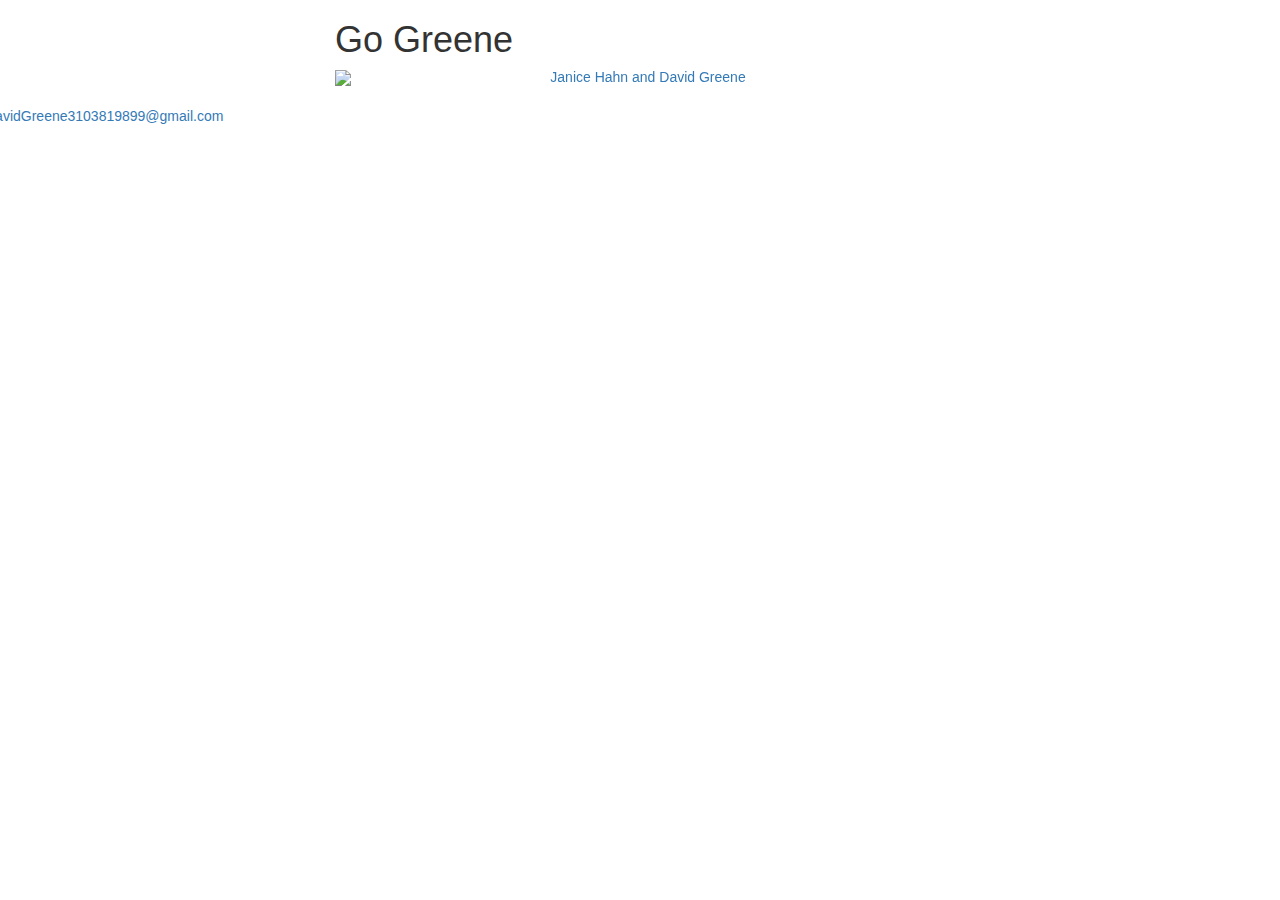
==== recommendations.html @ 00a84784 "Added publications and recommendations" ====
<!DOCTYPE html PUBLIC "-//W3C//DTD XHTML 1.0 Transitional//EN" "http://www.w3.org/TR/xhtml1/DTD/xhtml1-transitional.dtd">
<html xmlns="http://www.w3.org/1999/xhtml">
<head><link rel="shortcut icon" href="/favicon.ico" type="image/x-icon">
<link rel="icon" href="/favicon.ico" type="image/x-icon">
<meta http-equiv="Content-Type" content="text/html; charset=iso-8859-1" />
<title>Go Greene Recommendations</title>
<link href="http://gogreene.us/css/stylesheets.css" rel="stylesheet" type="text/css" />
    <meta charset="utf-8" />
    <meta name="viewport" content="width=device-width, initial-scale=1.0">
		<meta name="description" content="A website by David Greene featuring Application Development, Analysis, and Communications.">
		<meta name="keywords" content="interactive, 3D, demo, David Greene, three.js, GoGreene, politiships, sphere, helix, table, grid, javascript, asp.net, c#, mvc, repository, mvvm, view model, knockout.js, agile, unit test, refactor, jquery, responsive">
<!-- Latest compiled and minified CSS -->
<script src="http://code.jquery.com/jquery-2.0.3.min.js"></script>
<script src="http://code.jquery.com/ui/1.10.0/jquery-ui.min.js"></script>    

<link rel="stylesheet" href="http://netdna.bootstrapcdn.com/bootstrap/3.0.3/css/bootstrap.min.css">

<!-- Optional theme -->
<link rel="stylesheet" href="http://netdna.bootstrapcdn.com/bootstrap/3.0.3/css/bootstrap-theme.min.css">

<!-- Latest compiled and minified JavaScript -->
<script src="http://netdna.bootstrapcdn.com/bootstrap/3.0.3/js/bootstrap.min.js"></script>
    <link href="css/stylish-portfolio.css" rel="stylesheet">
    <link href="font-awesome/css/font-awesome.min.css" rel="stylesheet">

</head>
<body>
    <div id="top" class="col-md-6 col-md-offset-3 text-left">

	<h1 class="yellowgreenflat" >Go Greene</h1>
</div>
<div class="container-fluid">
    	<div class="row">
						<div class=" col-md-6 col-md-offset-3 text-center ">
							<div id="overviewCarousel" class="carousel slide "  data-ride="carousel">
								<div class="carousel-inner">
									<div class="item active">
										<a href="http://gogreene.us" ><img src="http://gogreene.us/images/870x268-1-jh-q.jpg" class="img-responsive" alt="Janice Hahn and David Greene" > </a>
									</div>
									<div class="item">
										<a href="http://gogreene.us" ><img src="http://gogreene.us/images/870x268-1-jh-q.jpg" class="img-responsive" alt="Janice Hahn and David Greene"> </a>
									</div>
									<div class="item">
										<a href="http://gogreene.us" ><img src="http://gogreene.us/images/870x268-1-jh-q.jpg" class="img-responsive" alt="Janice Hahn and David Greene"></a>
									</div>
									<div class="item">
										<a href="http://gogreene.us" ><img src="http://gogreene.us/images/870x268-1-jh-q.jpg" class="img-responsive" alt="Janice Hahn and David Greene"></a>
									</div>
									<div class="item">
										<a href="http://gogreene.us" ><img src="http://gogreene.us/images/870x268-1-jh-q.jpg" class="img-responsive" alt="Janice Hahn and David Greene"></a> 
									</div>
									<div class="item">
										<a href="http://gogreene.us" ><img src="http://gogreene.us/images/870x268-3-jb-q.jpg" class="img-responsive" alt="Joe Busciano Jimmy Kimmel Eric Garcetti David Greene"></a> 
									</div>
									<div class="item">
										<a href="http://gogreene.us" ><img src="http://gogreene.us/images/870x268-3-jb-q.jpg" class="img-responsive" alt="Joe Busciano Jimmy Kimmel Eric Garcetti David Greene"></a> 
									</div>
									<div class="item">
										<a href="http://gogreene.us" ><img src="http://gogreene.us/images/870x268-3-jb-q.jpg" class="img-responsive" alt="Joe Busciano Jimmy Kimmel Eric Garcetti David Greene"></a> 
									</div>
									<div class="item">
										<a href="http://gogreene.us" ><img src="http://gogreene.us/images/870x268-4-jc-q.jpg" class="img-responsive" alt="James Carradine David Greene"> </a>
									</div>
									<div class="item">
										<a href="http://gogreene.us" ><img src="http://gogreene.us/images/870x268-4-jc-q.jpg" class="img-responsive" alt="James Carradine David Greene"> </a>
									</div>
									<div class="item">
										<a href="http://gogreene.us" ><img src="http://gogreene.us/images/870x268-5-rg-q.jpg" class="img-responsive" alt="Ron Galperin David Greene"> </a>
									</div>
									<div class="item">
										<a href="http://gogreene.us" ><img src="http://gogreene.us/images/870x268-5-rg-q.jpg" class="img-responsive" alt="Ron Galperin David Greene"> </a>
									</div>
									<div class="item">
										<a href="http://gogreene.us" ><img src="http://gogreene.us/images/870x268-5-rg-q.jpg" class="img-responsive" alt="Ron Galperin David Greene"> </a>
									</div>
									<div class="item">
										<a href="http://gogreene.us" ><img src="http://gogreene.us/images/870x268-5-rg-q.jpg" class="img-responsive" alt="Ron Galperin David Greene"> </a>
									</div>
									<div class="item">
										<a href="http://gogreene.us" ><img src="http://gogreene.us/images/870x268-5-rg-q.jpg" class="img-responsive" alt="Ron Galperin David Greene"> </a>
									</div>
									<div class="item">
										<a href="http://gogreene.us" ><img src="http://gogreene.us/images/870x268-5-rg-q.jpg" class="img-responsive" alt="Ron Galperin David Greene"> </a>
									</div>
								</div><!-- inner carousel -->
							</div><!-- inner carousel -->
						</div><!-- col -->
					</div><!-- row-->
				</div><!-- col -->
		</div><!-- row -->
		<div class="row">
			<div id="content">
			<!--<img src="http://gogreene.us/images/leaf.png" width="150" height="113" align="left" style="margin-right:10px;" /><span class="blue"></span><br/>-->
				<div class="yellowgreenflat text-left"  >
					<p class="text-left footer"></br><a href="mailto:DavidGreene3103819899@gmail.com">DavidGreene3103819899@gmail.com</a></p>
				</div>
		</div>
	
</div><!-- container-fluid -->


</body>
<script>
<!--   $(window).load(function () {
        $('#overviewCarousel').carousel({
            interval: 800 /*8000*/
        })
    });
	-->
	
	$("#myTab a").click(fun footerction(e){
        e.preventDefault();
        $(this).tab('show');
    });


</script>

</html>
---- css/stylish-portfolio.css ----
/* Global Styles */

html,
body {
  height: 100%;
  width: 100%;
}

.vert-text {
  display: table-cell;
  vertical-align: middle;
  text-align: center;
}

.vert-text h1 {
  padding: 0;
  margin: 0;
  font-size: 4.5em;
  font-weight: 700;
}

/* Side Menu */

#sidebar-wrapper {
  margin-right: -250px;
  right: 0;
  width: 250px;
  background: #000;
  position: fixed;
  height: 100%;
  overflow-y: auto;
  z-index: 1000;
  -webkit-transition: all 0.4s ease 0s;
  -moz-transition: all 0.4s ease 0s;
  -ms-transition: all 0.4s ease 0s;
  -o-transition: all 0.4s ease 0s;
  transition: all 0.4s ease 0s;
}

.sidebar-nav {
  position: absolute;
  top: 0;
  width: 250px;
  list-style: none;
  margin: 0;
  padding: 0;
}

.sidebar-nav li {
  line-height: 40px;
  text-indent: 20px;
}

.sidebar-nav li a {
  color: #999999;
  display: block;
  text-decoration: none;
}

.sidebar-nav li a:hover {
  color: #fff;
  background: rgba(255,255,255,0.2);
  text-decoration: none;
}

.sidebar-nav li a:active,
.sidebar-nav li a:focus {
  text-decoration: none;
}

.sidebar-nav > .sidebar-brand {
  height: 55px;
  line-height: 55px;
  font-size: 18px;
}

.sidebar-nav > .sidebar-brand a {
  color: #999999;
}

.sidebar-nav > .sidebar-brand a:hover {
  color: #fff;
  background: none;
}

#menu-toggle {
  top: 0;
  right: 0;
  position: fixed;
  z-index: 1;
}

#sidebar-wrapper.active {
  right: 250px;
  width: 250px;
  -webkit-transition: all 0.4s ease 0s;
  -moz-transition: all 0.4s ease 0s;
  -ms-transition: all 0.4s ease 0s;
  -o-transition: all 0.4s ease 0s;
  transition: all 0.4s ease 0s;
}

.toggle {
  margin: 5px 5px 0 0;
}

/* Full Page Image Header Area */

.header {
  display: table;
  height: 100%;
  width: 100%;
  position: relative;
  background: url(../img/bg.jpg) no-repeat center center fixed; 
  -webkit-background-size: cover;
  -moz-background-size: cover;
  -o-background-size: cover;
  background-size: cover;
}

/* Intro */

.intro {
  padding: 50px 0;
}

/* Services */

.services {
  background: #7fbbda;
  padding: 50px 0;
  color: #ffffff;
}

.service-item {
  margin-bottom: 15px;
}

i.service-icon {
  border: 3px solid #ffffff;
  border-radius: 50%;
  display: inline-block;
  font-size: 56px;
  width: 140px;
  height: 140px;
  line-height: 136px;
  vertical-align: middle; 
  text-align: center;
}

/* Callout */

.callout {
  color: #ffffff;
  display: table;
  height: 400px;
  width: 100%;
  background: url(../img/callout.jpg) no-repeat center center fixed; 
  -webkit-background-size: cover;
  -moz-background-size: cover;
  -o-background-size: cover;
  background-size: cover;
}

/* Portfolio */

.portfolio {
  padding: 50px 0;
}

.portfolio-item {
  margin-bottom: 25px;
}

.img-portfolio {
  margin: 0 auto;
}


/* Call to Action */

.call-to-action {
  color: #ffffff;
  background: #0a5175;
  padding: 50px 0;
}

.call-to-action .btn {
  margin: 10px;
}

/* Map */

.map {
  height: 500px;
}

/* Footer */

footer {
  padding: 100px 0;
}

.top-scroll {
  margin-top: 50px;
}

.top-scroll a {
  text-decoration: none;
  color: inherit;
}

i.scroll {
  color: #333333;
}

i.scroll:hover {
  color: #0a5175;
}
/* Responsive */

@media (max-width: 768px) {
	
  .header {
	background: url(../img/bg.jpg) no-repeat center center scroll; 
  }

  .callout {
	background: url(../img/callout.jpg) no-repeat center center scroll; 
  }

  .map {
	height: 75%;
  }

}
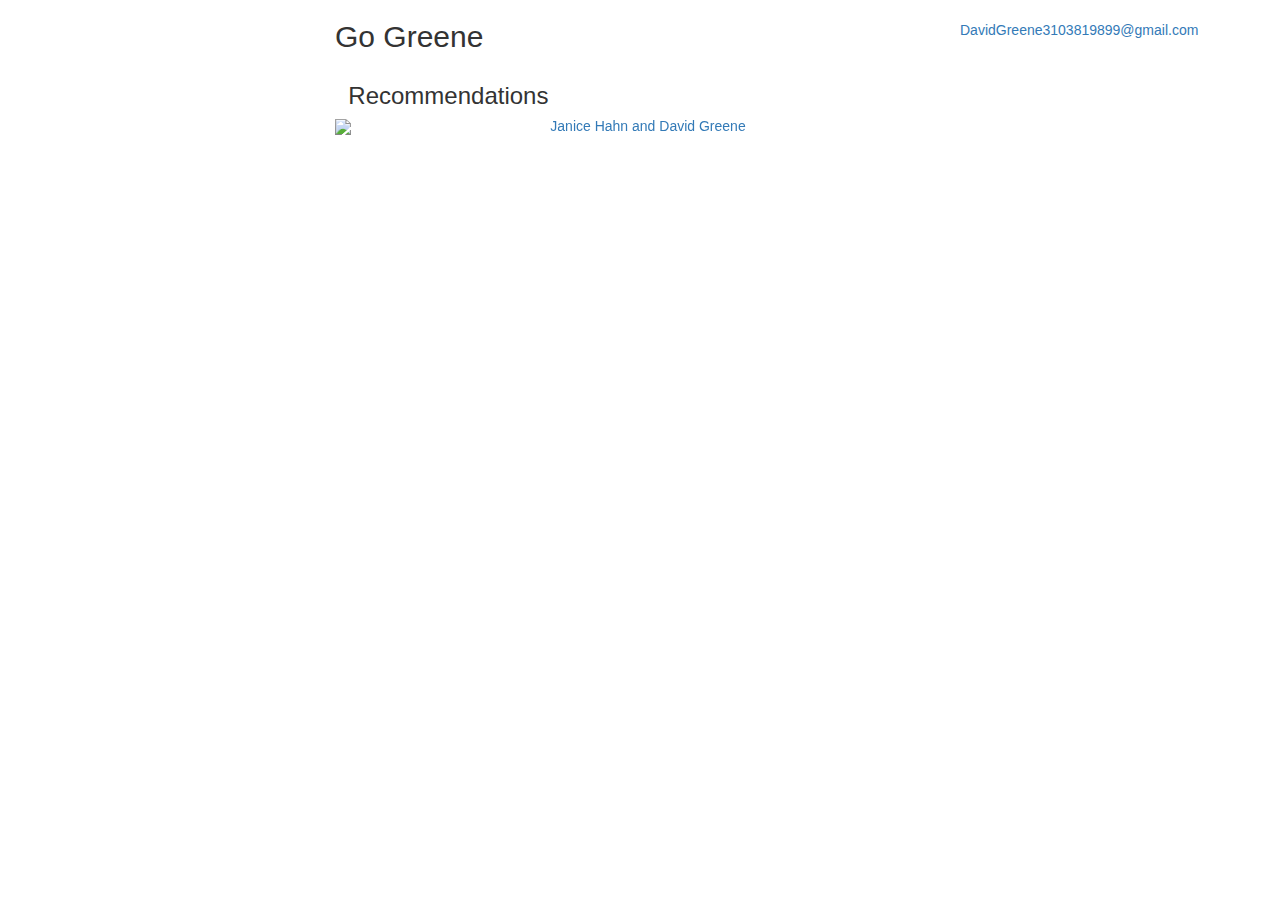
==== commit 0a51ca0e: "updated recommendations" ====
--- a/recommendations.html
+++ b/recommendations.html
@@ -25,13 +25,16 @@
 
 </head>
 <body>
-    <div id="top" class="col-md-6 col-md-offset-3 text-left">
+<div id="top" class="vert-text col-md-6 col-md-offset-3">
+		<h2 class="yellowgreenflat  text-left" >Go Greene</h2>
+	</div>
 
-	<h1 class="yellowgreenflat" >Go Greene</h1>
-</div>
-<div class="container-fluid">
+    <div class="row-fluid">
+		<div class="col-md-6 col-md-offset-3 text-center" >
+			<h3 class="text-left " >&nbsp;&nbsp;Recommendations</h3>
+	<div class="container-fluid">
     	<div class="row">
-						<div class=" col-md-6 col-md-offset-3 text-center ">
+						<div class=" text-center ">
 							<div id="overviewCarousel" class="carousel slide "  data-ride="carousel">
 								<div class="carousel-inner">
 									<div class="item active">
